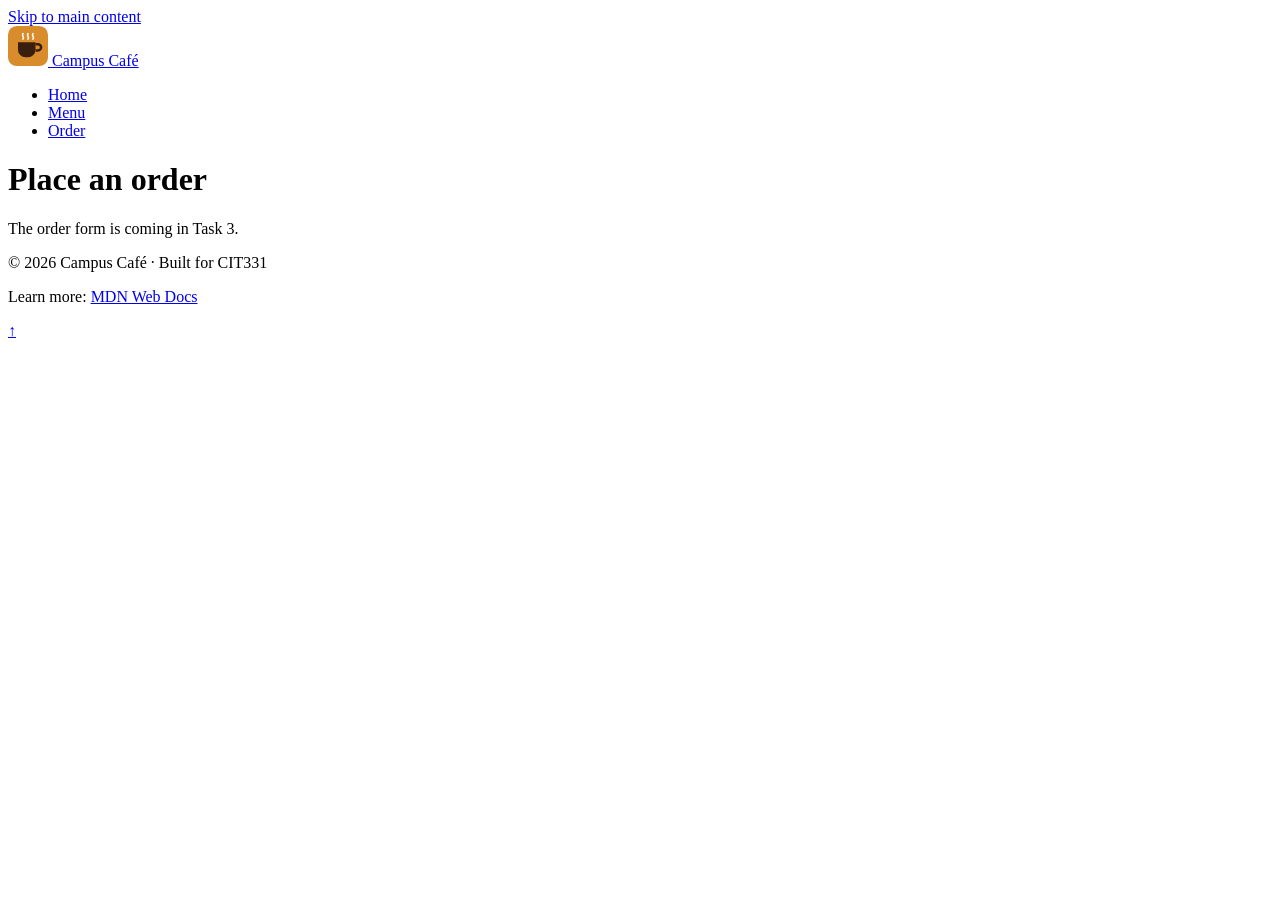
==== order.html @ b96c9ad4 "Add Order page skeleton" ====
<!DOCTYPE html>
<html lang="en">
<head>
  <meta charset="UTF-8">
  <meta name="viewport" content="width=device-width, initial-scale=1.0">
  <meta name="description" content="Order ahead from Campus Café and collect at the counter.">
  <title>Campus Café | Order</title>
  <link rel="stylesheet" href="css/styles.css">
</head>
<body id="top">
  <a class="skip-link" href="#main">Skip to main content</a>
 
  <header class="site-header">
    <a class="brand" href="index.html">
      <img src="images/logo.svg" alt="" width="40" height="40">
      <span>Campus Café</span>
    </a>
    <nav aria-label="Main">
      <ul class="nav-list">
        <li><a href="index.html">Home</a></li>
        <li><a href="menu.html">Menu</a></li>
        <li><a href="order.html" class="active" aria-current="page">Order</a></li>
      </ul>
    </nav>
    </header>
 
  <main id="main">
    <h1>Place an order</h1>
    <p>The order form is coming in Task 3.</p>
  </main>
 
  <footer class="site-footer">
    <p>&copy; 2026 Campus Café &middot; Built for CIT331</p>
    <p>Learn more: <a href="https://developer.mozilla.org/" target="_blank" rel="noopener noreferrer">MDN Web Docs</a></p>
  </footer>
 
  <a class="back-to-top" href="#top" aria-label="Back to top">&uarr;</a>
</body>
</html>
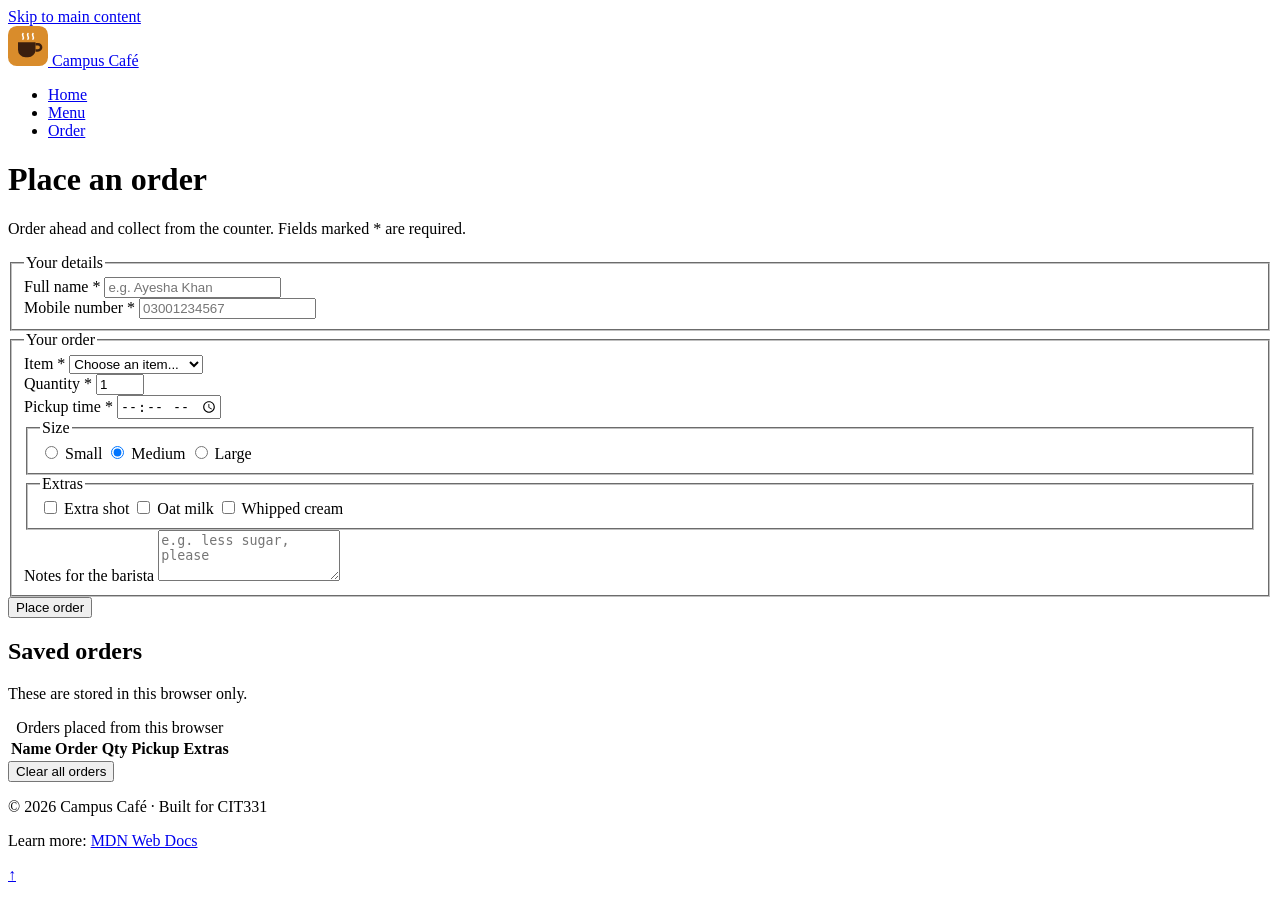
==== commit 929cb1c1: "Add order form markup" ====
--- a/order.html
+++ b/order.html
@@ -25,9 +25,103 @@
     </header>
  
   <main id="main">
-    <h1>Place an order</h1>
-    <p>The order form is coming in Task 3.</p>
-  </main>
+  <h1>Place an order</h1>
+  <p>Order ahead and collect from the counter. Fields marked * are required.</p>
+
+  <form id="order-form" action="#" method="post">
+    <fieldset>
+      <legend>Your details</legend>
+      <div class="form-row">
+        <div class="field">
+          <label for="name">Full name *</label>
+          <input type="text" id="name" name="name" required minlength="3"
+                 maxlength="50" placeholder="e.g. Ayesha Khan" autocomplete="name">
+        </div>
+        <div class="field">
+          <label for="phone">Mobile number *</label>
+          <input type="tel" id="phone" name="phone" required pattern="03[0-9]{9}"
+                 title="11 digits starting with 03, for example 03001234567"
+                 placeholder="03001234567" autocomplete="tel">
+        </div>
+      </div>
+    </fieldset>
+
+    <fieldset>
+      <legend>Your order</legend>
+      <div class="form-row">
+        <div class="field">
+          <label for="item">Item *</label>
+          <select id="item" name="item" required>
+            <option value="">Choose an item...</option>
+            <option>Espresso</option>
+            <option>Cappuccino</option>
+            <option>Cafe Latte</option>
+            <option>Karak Chai</option>
+            <option>Iced Mocha</option>
+            <option>Cold Brew</option>
+            <option>Mango Smoothie</option>
+            <option>Chicken Sandwich</option>
+            <option>Chocolate Brownie</option>
+            <option>Cinnamon Roll</option>
+          </select>
+        </div>
+        <div class="field">
+          <label for="qty">Quantity *</label>
+          <input type="number" id="qty" name="qty" required min="1" max="10" value="1">
+        </div>
+        <div class="field">
+          <label for="pickup">Pickup time *</label>
+          <input type="time" id="pickup" name="pickup" required min="08:00" max="18:00">
+        </div>
+      </div>
+
+      <div class="form-row">
+        <fieldset class="choice">
+          <legend>Size</legend>
+          <label><input type="radio" name="size" value="Small"> Small</label>
+          <label><input type="radio" name="size" value="Medium" checked> Medium</label>
+          <label><input type="radio" name="size" value="Large"> Large</label>
+        </fieldset>
+        <fieldset class="choice">
+          <legend>Extras</legend>
+          <label><input type="checkbox" name="extras" value="Extra shot"> Extra shot</label>
+          <label><input type="checkbox" name="extras" value="Oat milk"> Oat milk</label>
+          <label><input type="checkbox" name="extras" value="Whipped cream"> Whipped cream</label>
+        </fieldset>
+      </div>
+
+      <div class="field">
+        <label for="notes">Notes for the barista</label>
+        <textarea id="notes" name="notes" rows="3" maxlength="200"
+                  placeholder="e.g. less sugar, please"></textarea>
+      </div>
+    </fieldset>
+
+    <button type="submit" class="btn">Place order</button>
+    <p id="message" role="status" aria-live="polite"></p>
+  </form>
+
+  <section class="saved-orders">
+    <h2>Saved orders</h2>
+    <p>These are stored in this browser only.</p>
+    <div class="table-wrap">
+      <table>
+        <caption>Orders placed from this browser</caption>
+        <thead>
+          <tr>
+            <th scope="col">Name</th>
+            <th scope="col">Order</th>
+            <th scope="col">Qty</th>
+            <th scope="col">Pickup</th>
+            <th scope="col">Extras</th>
+          </tr>
+        </thead>
+        <tbody id="orders-body"></tbody>
+      </table>
+    </div>
+    <button type="button" id="clear-orders" class="btn btn-secondary">Clear all orders</button>
+  </section>
+</main>
  
   <footer class="site-footer">
     <p>&copy; 2026 Campus Café &middot; Built for CIT331</p>
